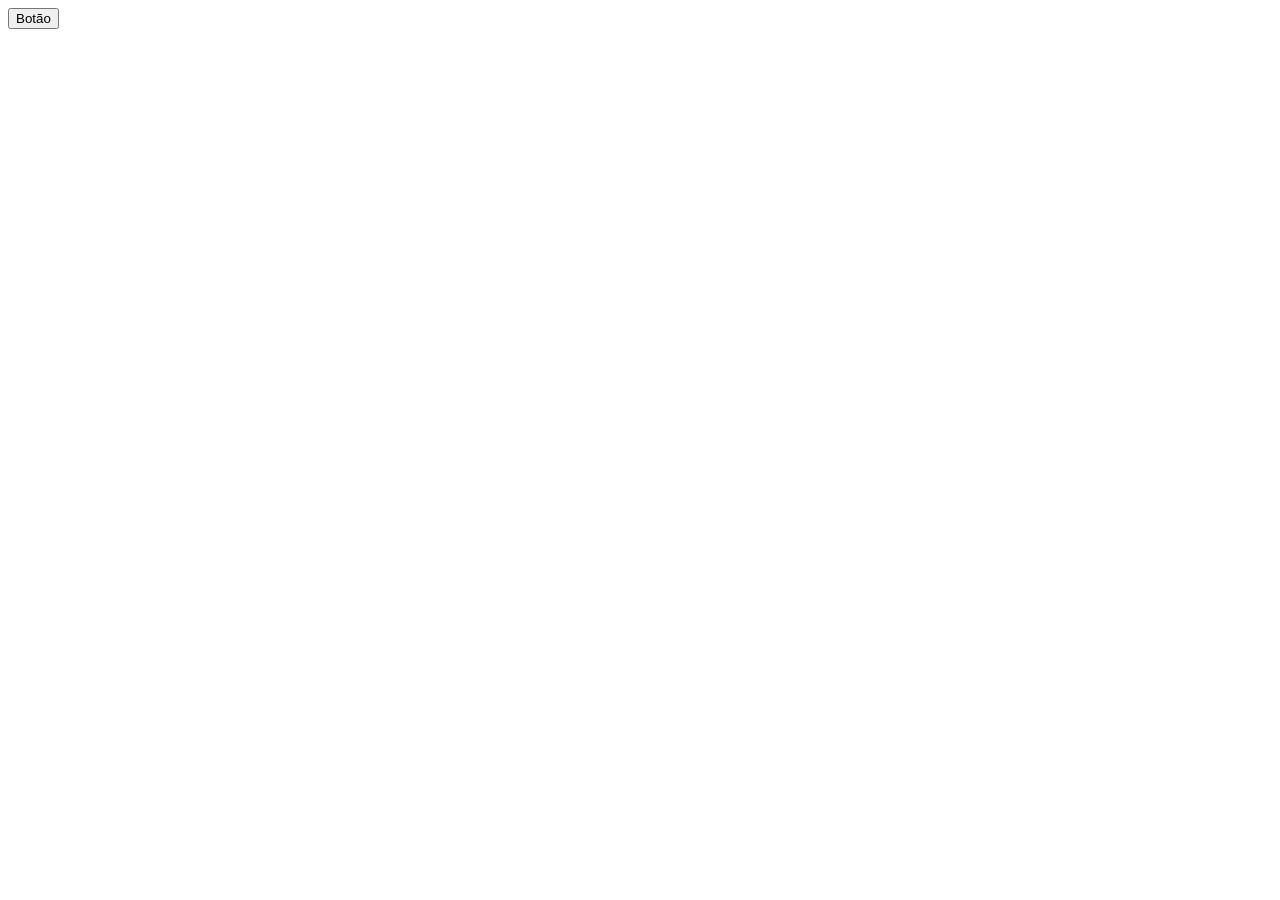
==== desafio 2 - frutas/index.html @ 31900a9f "Create index.html with button and alert functionality" ====
<!DOCTYPE html>
<html lang="pt-br">
<head>
    <meta charset="UTF-8">
    <meta name="viewport" content="width=device-width, initial-scale=1.0">
    <title>Botão</title>
    <link rel="stylesheet" href="style.css">
</head>
<body>

    <button onclick="alert('Você clicou!')">Botão</button>

</body>
</html>
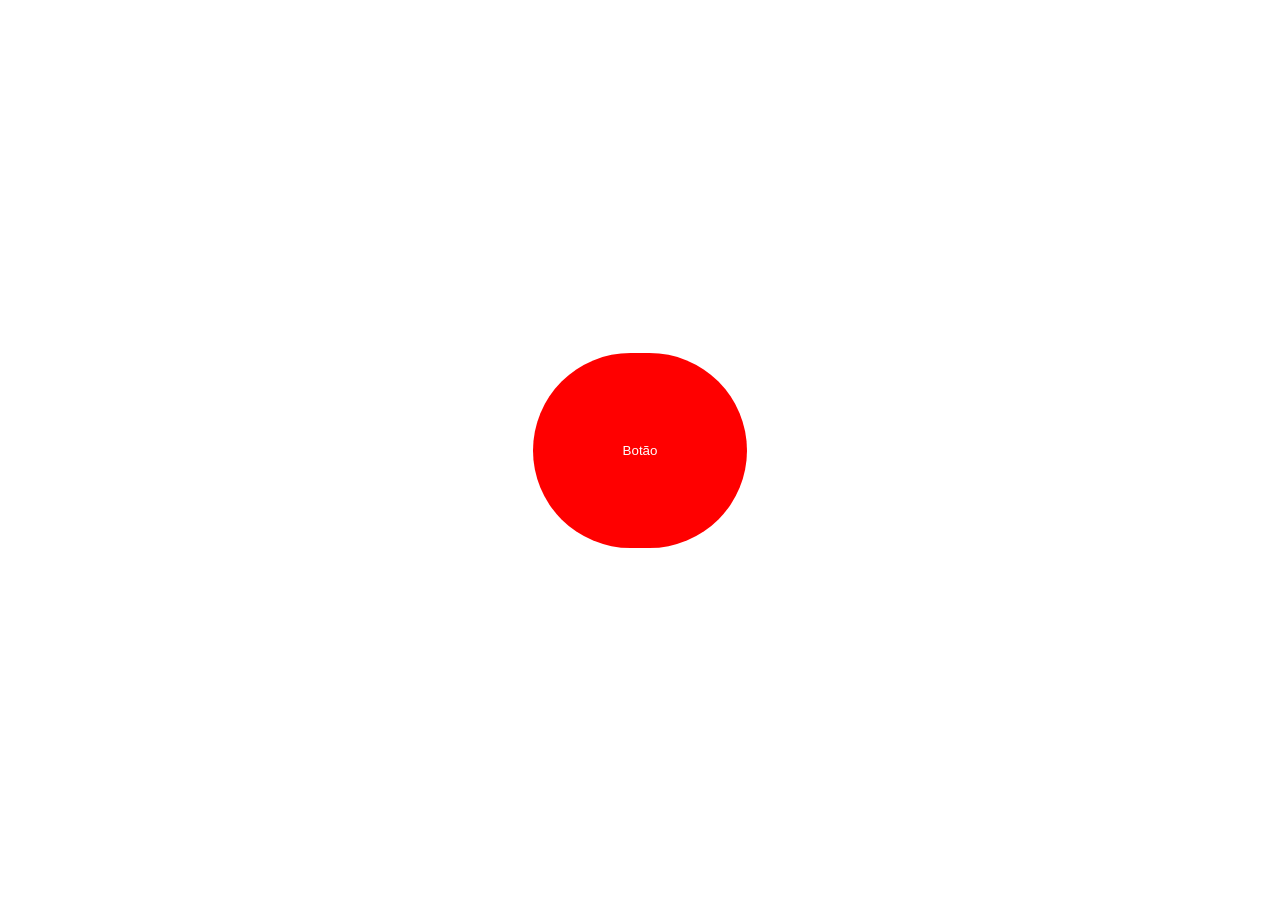
==== commit e9cfce21: "Add files via upload" ====
--- a/desafio 2 - frutas/index.html
+++ b/desafio 2 - frutas/index.html
@@ -8,7 +8,16 @@
 </head>
 <body>
 
-    <button onclick="alert('Você clicou!')">Botão</button>
+    <div id="listaDeFrutas">
+
+        <button id="botao" onclick=mostraLista()>Botão</button>
+
+        
+    </div>
+
+    
+
+    <script src="app.js" defer></script>
 
 </body>
-</html>
+</html>
--- a/desafio 2 - frutas/style.css
+++ b/desafio 2 - frutas/style.css
@@ -0,0 +1,43 @@
+/* body {
+    margin: 0;
+    display: flex;
+    justify-content: center;
+    align-items: center;
+    height: 100vh;
+}
+
+button {
+    background-color: red;
+    color: white;
+    border: none;
+    padding: 50px 50px;
+    cursor: pointer;
+}
+
+button {
+    border-radius: 100px;
+  } */
+
+  body {
+    margin: 0;
+    display: flex;
+    justify-content: center;
+    align-items: center;
+    height: 100vh;
+}
+
+button {
+    background-color: red;
+    color: white;
+    border: none;
+    padding: 90px 90px;
+    cursor: pointer;
+    border-radius: 100px;
+}
+
+#listaDeFrutas{
+    box-sizing: border-box;
+    margin: 0;
+    padding: 0;
+    color: black;
+}
